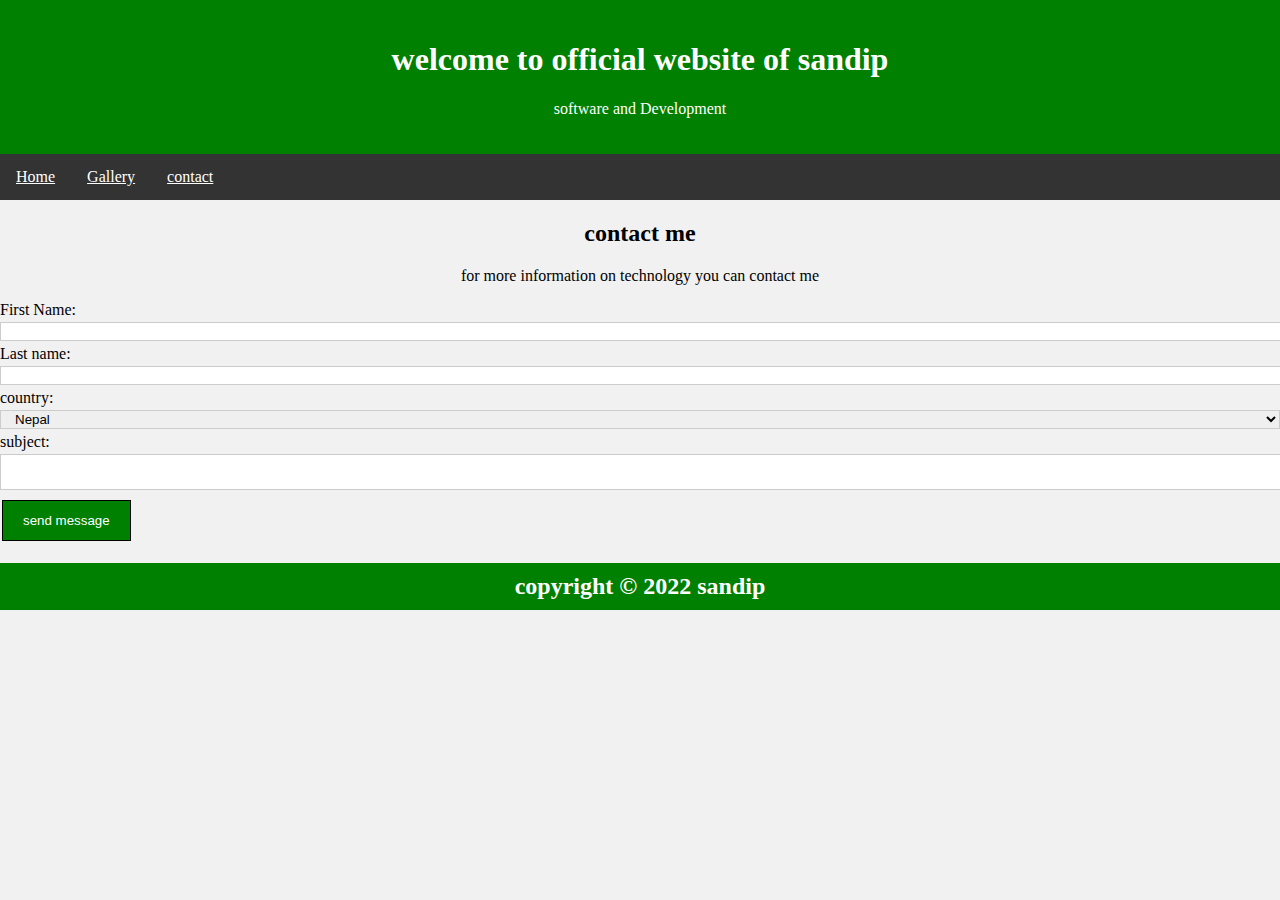
==== contactd.html @ f66c1a61 "my website" ====
<!DOCTYPE html>
<html>
<head>
	<title>sandip chapagain</title>
<link rel="stylesheet" type="text/css" href="style.css">
</head>
<body>
	<header>
		<h1>welcome to official website of sandip </h1>
<p>software and Development</p>
</header>
<nav>
	<a href="index.html">Home</a>
	<a href="gallary.html">Gallery</a>
	<a href="contactd.html">contact</a>
</nav>
<div class="container">
<div style="text-align: center;">
	<h2>contact me</h2>
		<p>for more information on technology  you can contact me</p>
	</div>
	<form action="index.php">
		<label for="fname">First Name:</label>
		<input type="text" name="fname" id="fname">
		<label for="fname">Last name:</label>
		<input type="text"  name="lname" id="lname">
		<label for="country">country:</label>
		<select id="country">
			<option>Nepal</option>
			<option>Indial</option>
			<option>china</option>
			<option>Buhtan</option>
		</select>
		<label for="subject">subject:</label>
		<textarea id="subject"> </textarea>
		<input type="submit" value="send message">


	</form>
	</div>	
	
<footer>
	<h2 style="text-align: center; background-color: green; padding: 10px; color: white;">copyright &copy; 2022 sandip</h2>
</footer>
</body>
</html>
---- style.css ----
body{
	margin: 0;
	background-color: #f1f1f1;

}
header{
	background-color:green;
	padding: 20px;
	text-align: center;
	color: white;
	font-family: "comic sans ms"
}
nav{
	overflow: hidden;
	background-color: #333;
}
nav a{
	float: left;
	color: white;
	padding: 14px 16px ; /*top button left right
	text-decoration: none;/* underline hatauna li*/

}
/*hover=mouses loigada ka garna vanako ho*/
nav a:hover{
	background-color: black;
	color: white;
}
.column{
	float: left;
	padding:10px;
}
.column.side{
	width: 20%;
}
.column.middle{
width: 50%;
}
/*p{
	text-align: justify;/* text li melaune*/
}
.ul{
	text-align: right;
}

div.gallery{
	margin:4px;
	border:1px solid black ;
	float:left;
	width: 8px;
}
div.gallery img{
	width: 150px;
	height: 200px;
padding-bottom: 2px;

}
div.gallery:hover{
	border: 1px solid red;
}


/*
footer{
	
	background-color: green;
	padding: 10px;
	color: white;
	text-align: center;
}*/
input[type=text],select,textarea{
	width:100%;
	padding-left: 10px;
	border: 1px solid #ccc;
	margin-top: 3px;
	margin-bottom: 4px;
	resize: vertical;


}
input[type=submit]{
	background-color: green;
	color: white;
	padding: 12px 20px;
	cursor: pointer;
	border: none;
	margin: 2px;
	border: 1px solid black ;
}


footer p{
	overflow: hidden;
	background-color:green;
	padding: 10px;
	text-align: center;
	color: white;
	font-family: "comic sans ms";
}
.marquee {
    position: absolute;
    white-space: nowrap;
    -webkit-animation: rightThenLeft 4s linear;
}

@-webkit-keyframes rightThenLeft {
    0%   {left: 0%;}
    30%  {left: 100%;}
    70% {left: 0%;}
}
The problem i
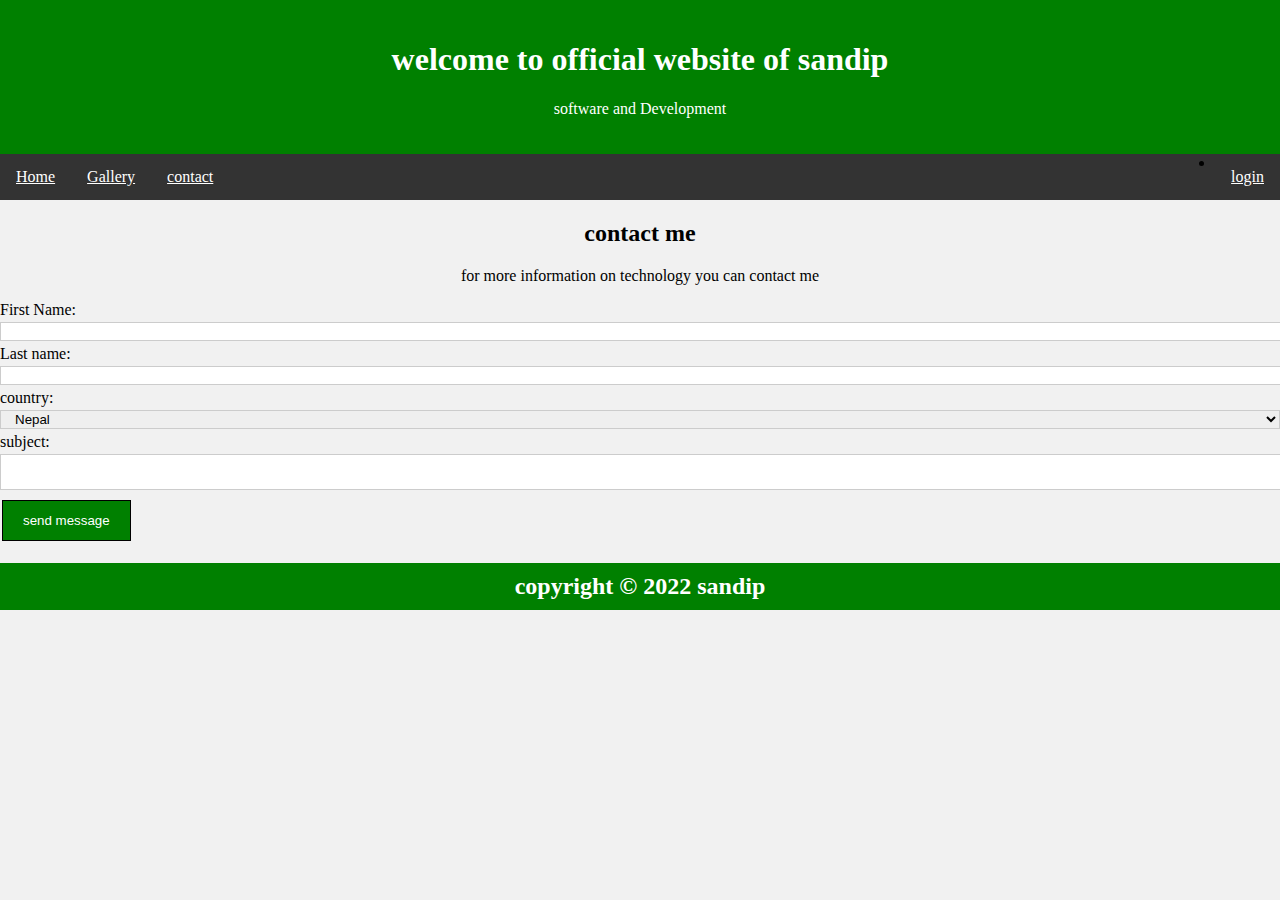
==== commit a4630a96: "Update contactd.html" ====
--- a/contactd.html
+++ b/contactd.html
@@ -13,6 +13,7 @@
 	<a href="index.html">Home</a>
 	<a href="gallary.html">Gallery</a>
 	<a href="contactd.html">contact</a>
+	<li style="float:right"><a class="active" href="login.html">login</a></li>
 </nav>
 <div class="container">
 <div style="text-align: center;">
@@ -43,4 +44,4 @@
 	<h2 style="text-align: center; background-color: green; padding: 10px; color: white;">copyright &copy; 2022 sandip</h2>
 </footer>
 </body>
-</html>+</html>
